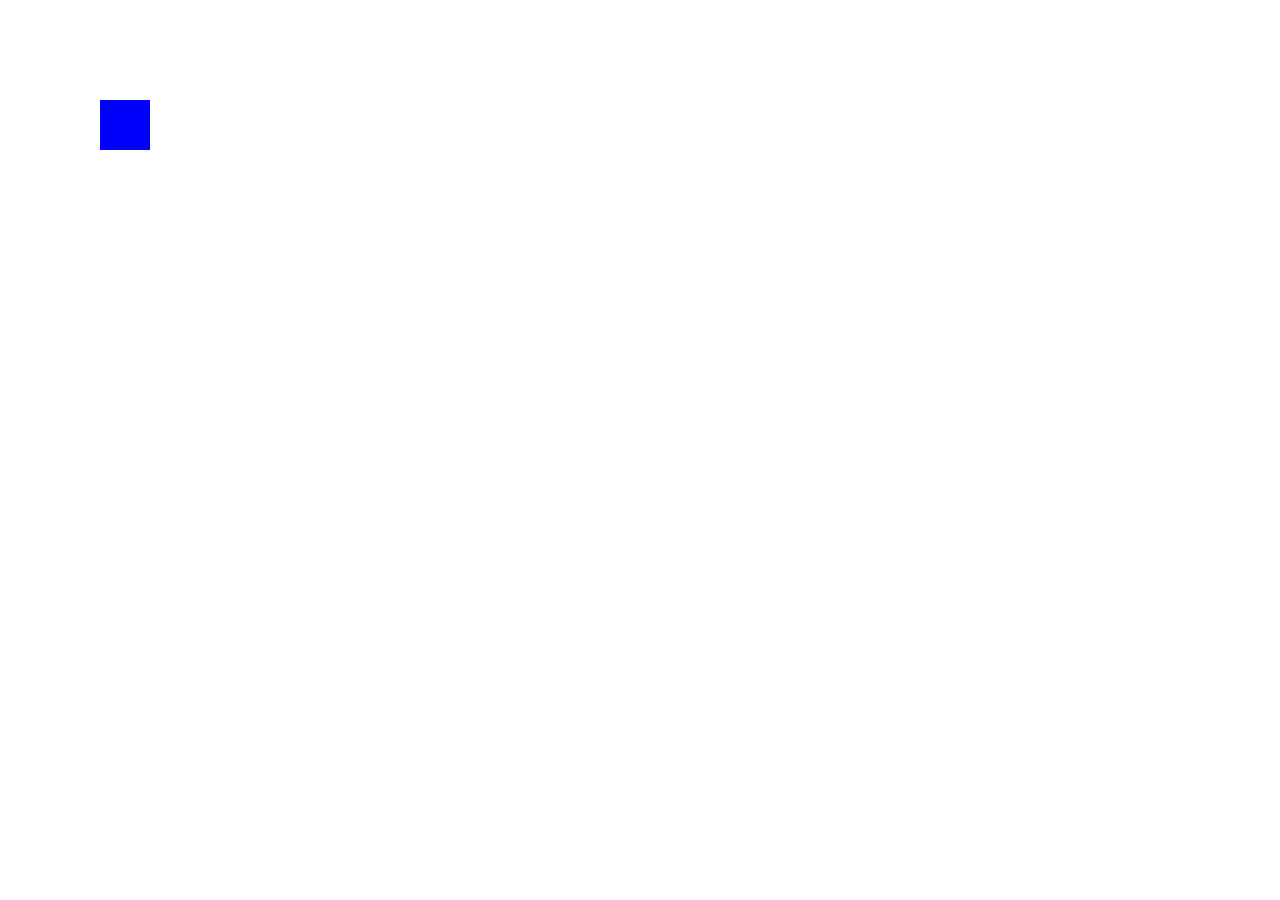
==== test/index.html @ 59d0e42d "Created basic Soldier object" ====
<!DOCTYPE html>
<html lang="en">
<head>
    <meta charset="UTF-8">
    <meta name="viewport" content="width=device-width, initial-scale=1.0">
    <link rel="stylesheet" href="index.css">
    <title>EUBG</title>
</head>
<body>
    <root id="root"></root>
    <script type="module" src="index.js"></script>
</body>
</html>
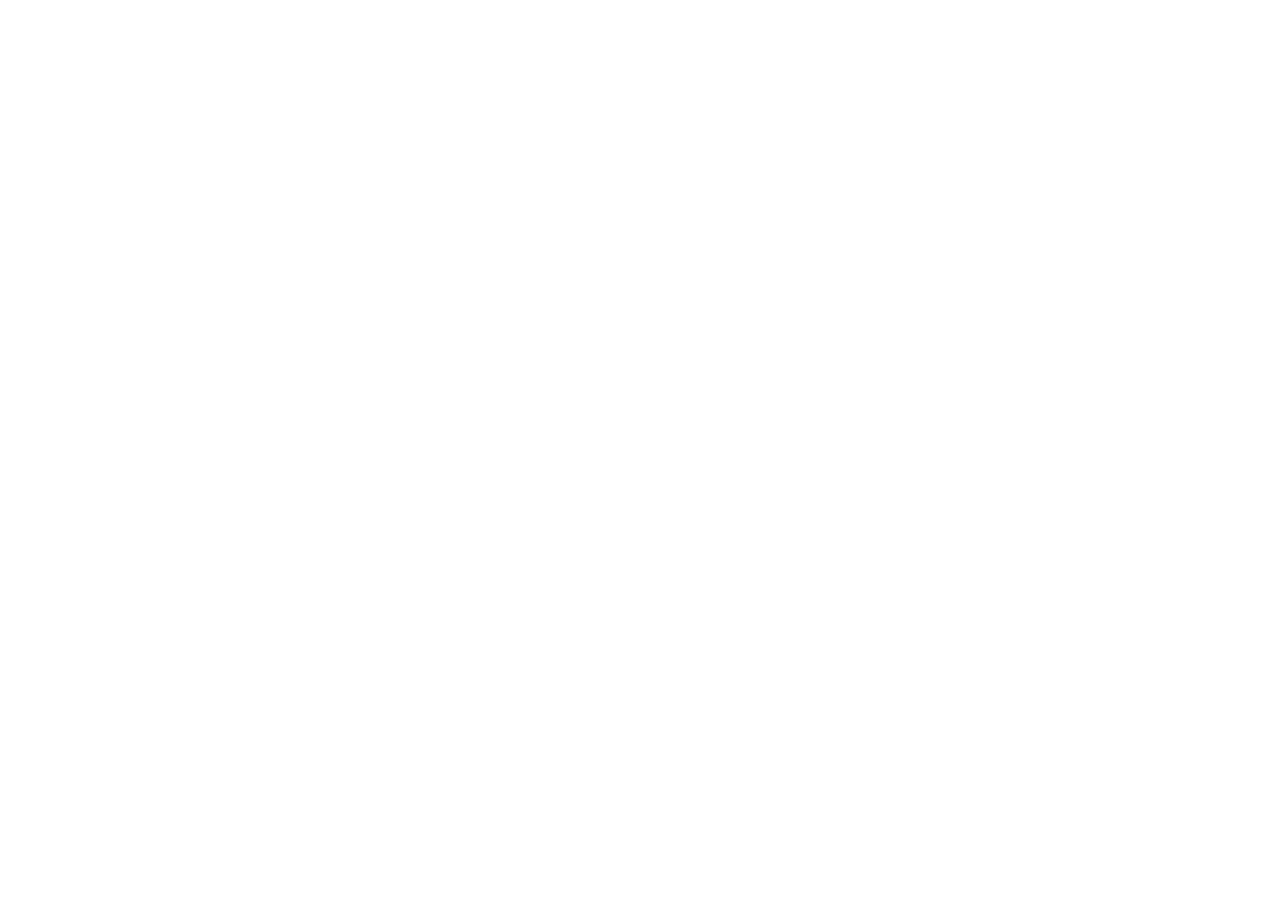
==== commit eb7d3407: "Added Character image to cards" ====
--- a/test/index.html
+++ b/test/index.html
@@ -5,6 +5,7 @@
     <meta name="viewport" content="width=device-width, initial-scale=1.0">
     <link rel="stylesheet" href="index.css">
     <title>EUBG</title>
+    <link rel="stylesheet" href="../src/soldiers/soldier.css">
 </head>
 <body>
     <root id="root"></root>
